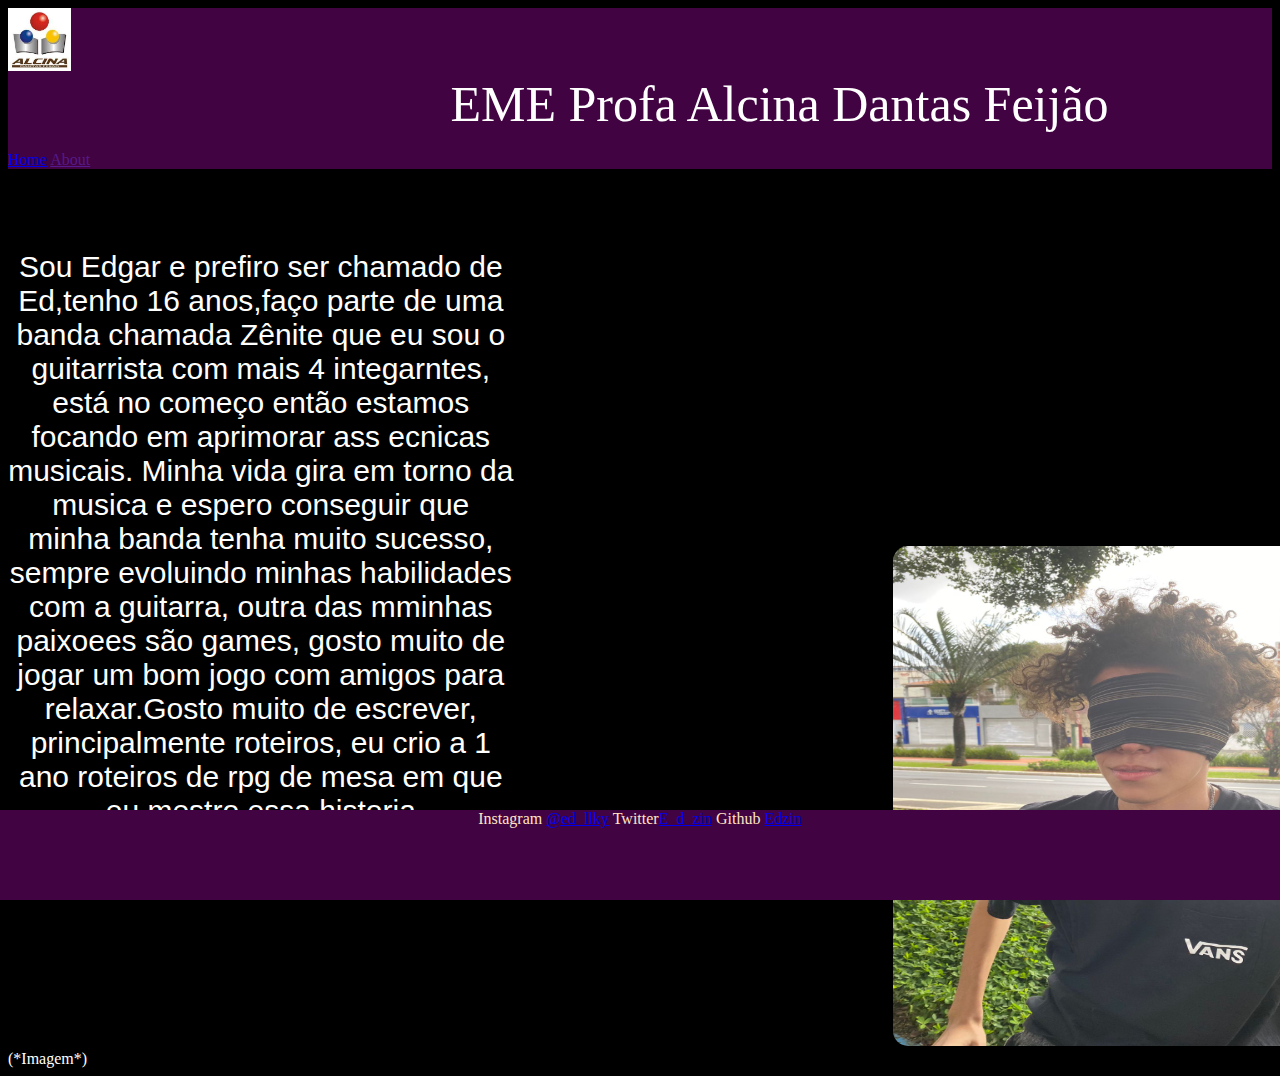
==== index.html @ d41342bb "commit" ====
<!DOCTYPE html>
<html lang="pt-br">
<head>
    <meta charset="UTF-8">
    <meta name="viewport" content="width=device-width, initial-scale=1.0">
    <link rel="stylesheet" href="index.css">
    <title>Site sobre mim</title>
</head>
<body>
<header class="header">
    <img class="header__image width="70" height="70" src="download.jpeg">  <div class="header__title">  EME Profa Alcina Dantas Feijão</div><br>
    <a href="index.html">Home</a>
    <a href =""> About</a>
    

</header>
<br>
<main class="Main">
    <section><div  class="Main__content">Sou Edgar e prefiro ser chamado de Ed,tenho 16 anos,faço parte de uma banda chamada Zênite que eu sou o guitarrista com mais 4 integarntes, está no começo então estamos focando em aprimorar ass ecnicas musicais.
        Minha vida gira em torno da musica e espero conseguir que minha banda tenha muito sucesso, sempre evoluindo minhas habilidades com a guitarra, outra das mminhas paixoees são
        games, gosto muito de jogar um bom jogo com amigos para relaxar.Gosto muito de escrever, principalmente roteiros, eu crio a 1 ano roteiros de rpg de mesa em que eu mestro essa historia completamente escrita por mim
    </div>
         </section>
    <aside class="aside">
        <img class="aside__image" src="gojo.jfif">(*Imagem*)
    </aside>
</main>
<footer>
    <div class="footer__content">Instagram <a href="https://www.instagram.com/ed_llky/">@ed_llky</a> Twitter<a href="https://twitter.com/E_d_zin">E_d_zin</a> Github <a href="https://github.com/Edzin32">Edzin</a></div>
</footer>
    
</body>
</html>
---- index.css ----
body{
    background-color: rgb(0, 0, 0);
  
    
}
header{
    color:white;
    background-color: rgb(65, 3, 65);
    
}

.header__title{
    display: flex;
    text-align: center;
    margin-left: 35%;
    font-size:50px;
    height:100px
    height:100px;

}
.header__image{
    width: 5%;
    height: 5%;
}
main{
    color:white
}
.Main__content{
    display: flex;
text-align: center;
margin-right: 60%;
margin-top:5%;
font-size:30px;
font-family: Arial, Helvetica, sans-serif;
}
.aside__image{
    width:500px;
    height:500px;
    margin-top:-25%;
    margin-left: 70%;
    border-radius: 15px;
   
}
footer{
    position: fixed;
  left: 0;
  bottom: 0;
  width: 100%;
  height:10%;
  background-color: rgb(65, 3, 65);
  color:white;
  text-align: center;
}
.footer__content{
    color:bisque;
}
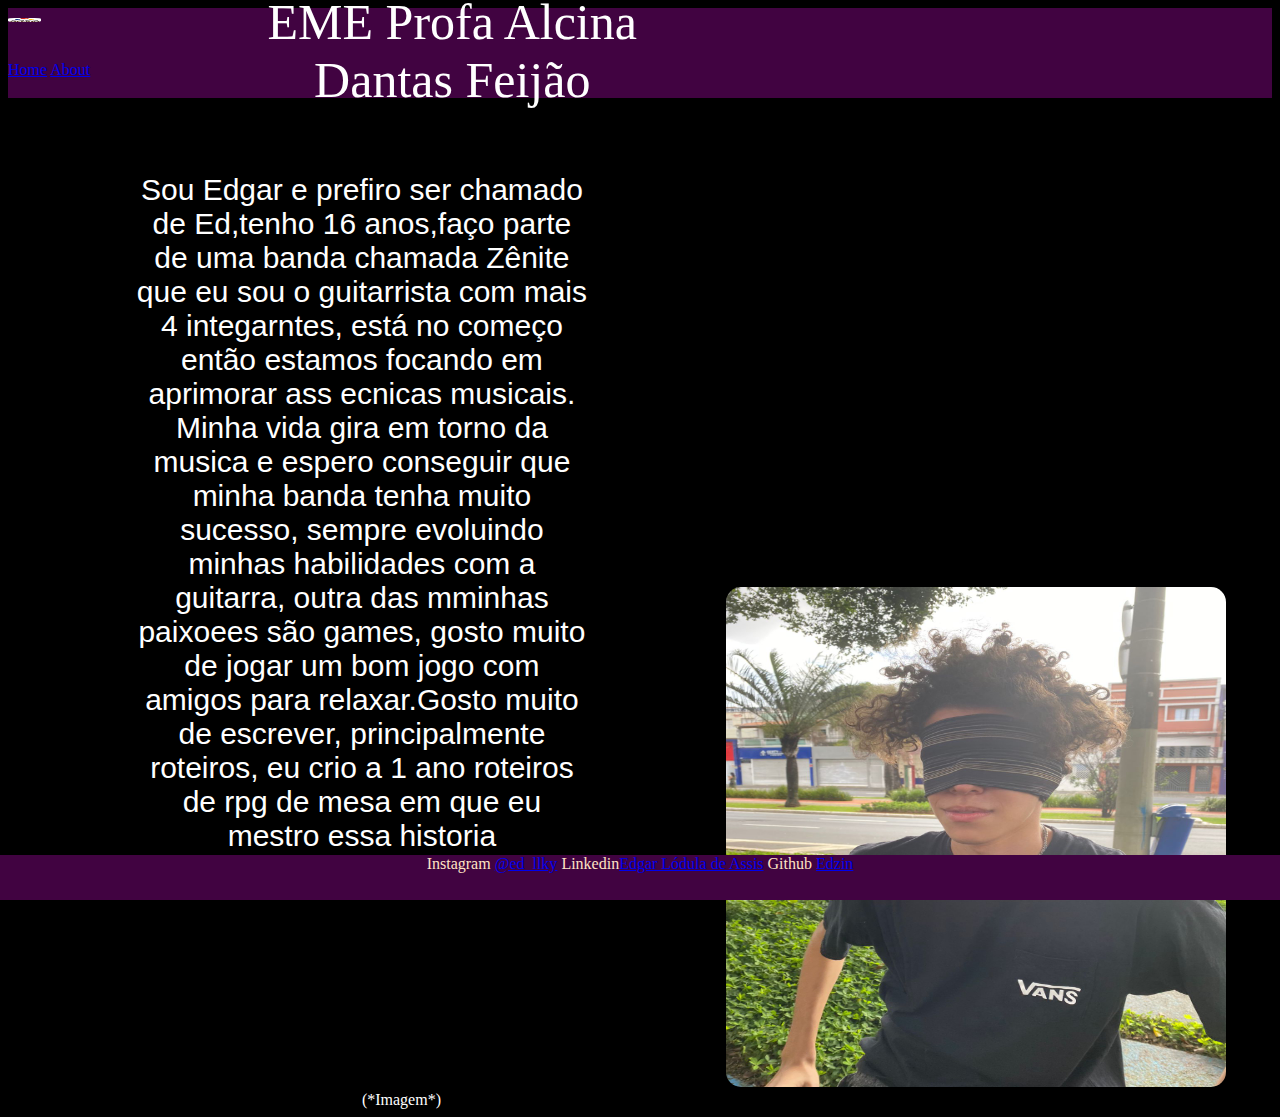
==== commit 0ba375f2: "css" ====
--- a/index.html
+++ b/index.html
@@ -8,10 +8,12 @@
 </head>
 <body>
 <header class="header">
-    <img class="header__image width="70" height="70" src="download.jpeg">  <div class="header__title">  EME Profa Alcina Dantas Feijão</div><br>
-    <a href="index.html">Home</a>
-    <a href =""> About</a>
-    
+    <div class="header--marca">
+    <img class="header__image width=" height="70" src="download.jpeg" alt="Logo do EME Alcina Dantas Feijão">  <div class="header__title">  EME Profa Alcina Dantas Feijão</div><br>
+   <nav class="header__menu"> <a href="index.html">Home</a>
+    <a href ="about.html"> About</a>
+    </nav>
+    </div>
 
 </header>
 <br>
@@ -26,7 +28,7 @@
     </aside>
 </main>
 <footer>
-    <div class="footer__content">Instagram <a href="https://www.instagram.com/ed_llky/">@ed_llky</a> Twitter<a href="https://twitter.com/E_d_zin">E_d_zin</a> Github <a href="https://github.com/Edzin32">Edzin</a></div>
+    <div class="footer__content">Instagram <a href="https://www.instagram.com/ed_llky/">@ed_llky</a> Linkedin<a href="https://www.linkedin.com/in/edgar-l%C3%B3dula-5b9595260?utm_source=share&utm_campaign=share_via&utm_content=profile&utm_medium=android_app">Edgar Lódula de Assis</a> Github <a href="https://github.com/Edzin32">Edzin</a></div>
 </footer>
     
 </body>
--- a/index.css
+++ b/index.css
@@ -6,6 +6,9 @@
 header{
     color:white;
     background-color: rgb(65, 3, 65);
+    width:100%;
+    height:10%;
+    display:flex;
     
 }
 
@@ -14,16 +17,19 @@
     text-align: center;
     margin-left: 35%;
     font-size:50px;
-    height:100px
-    height:100px;
+    height:50px;
+    margin-top:-5%;
+    
 
 }
 .header__image{
     width: 5%;
     height: 5%;
+    border-radius: 20%;
 }
 main{
-    color:white
+    color:white;
+    margin-left:10%;
 }
 .Main__content{
     display: flex;
@@ -33,11 +39,16 @@
 font-size:30px;
 font-family: Arial, Helvetica, sans-serif;
 }
+.aside{
+    align-items: center;
+    margin-left:20%;
+
+}
 .aside__image{
     width:500px;
     height:500px;
-    margin-top:-25%;
-    margin-left: 70%;
+    margin-top:-33%;
+    margin-left: 40%;
     border-radius: 15px;
    
 }
@@ -46,7 +57,7 @@
   left: 0;
   bottom: 0;
   width: 100%;
-  height:10%;
+  height:5%;
   background-color: rgb(65, 3, 65);
   color:white;
   text-align: center;
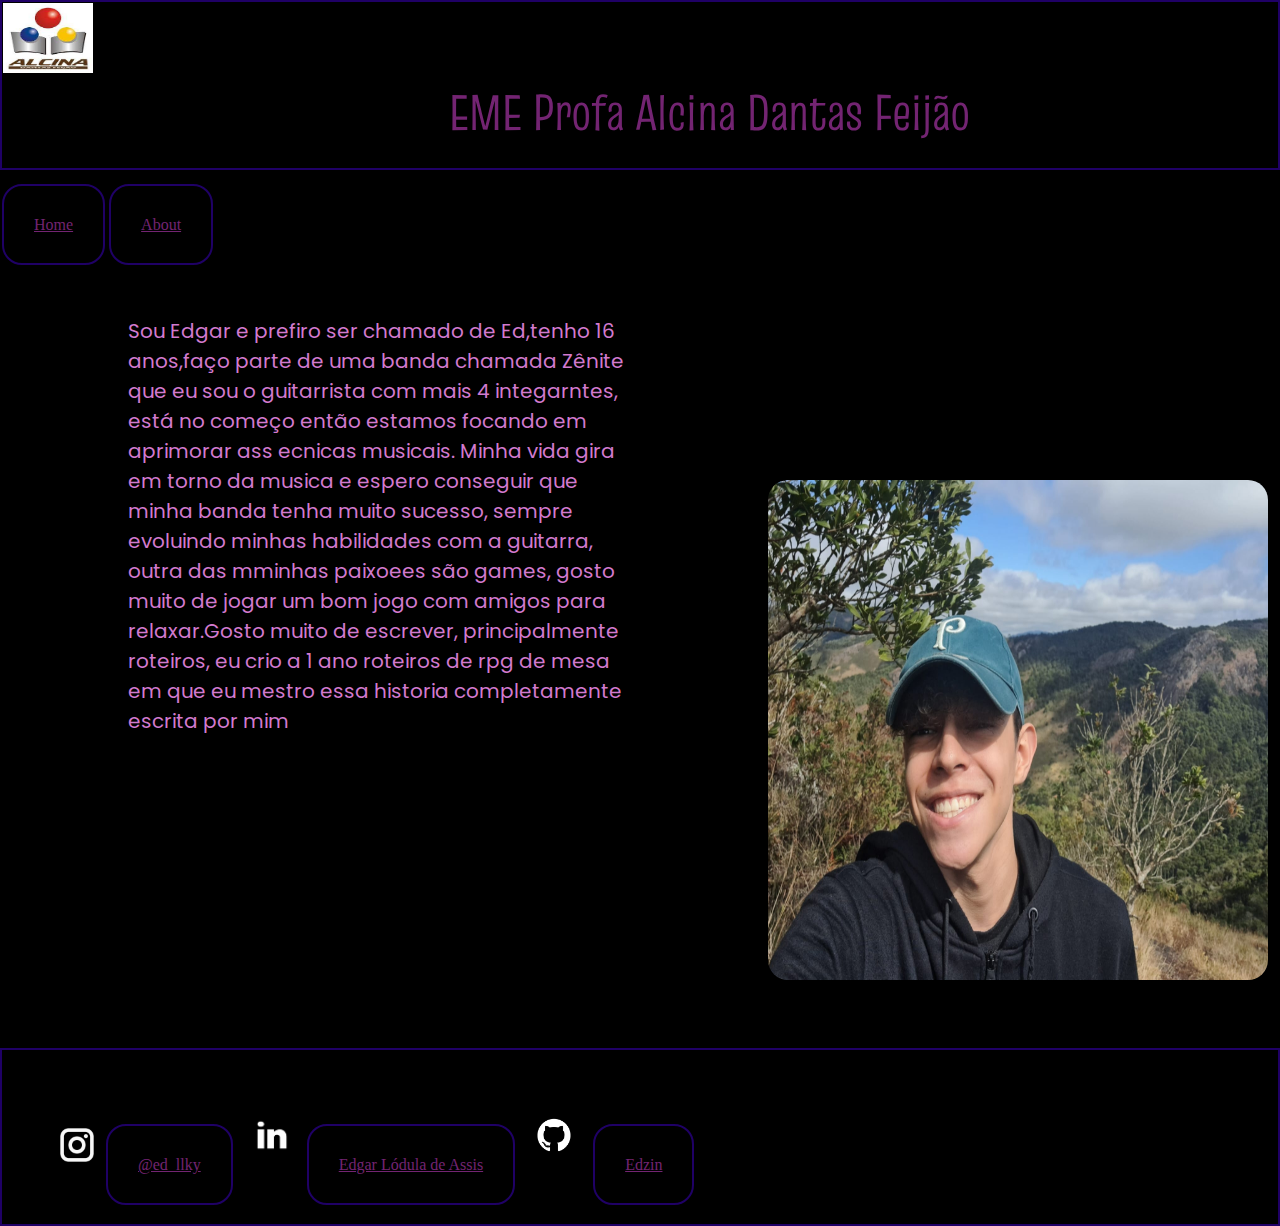
==== commit f70acf8a: "Criação de site portifólio" ====
--- a/index.html
+++ b/index.html
@@ -1,4 +1,5 @@
 <!DOCTYPE html>
+<!--Nome: Edgar Lódula de Assis nº: 07 Turma: 3°A-->
 <html lang="pt-br">
 <head>
     <meta charset="UTF-8">
@@ -9,11 +10,12 @@
 <body>
 <header class="header">
     <div class="header--marca">
-    <img class="header__image width=" height="70" src="download.jpeg" alt="Logo do EME Alcina Dantas Feijão">  <div class="header__title">  EME Profa Alcina Dantas Feijão</div><br>
-   <nav class="header__menu"> <a href="index.html">Home</a>
-    <a href ="about.html"> About</a>
+    <img class="header__image" width="90"height="70" src="download.jpeg" alt="Logo do EME Alcina Dantas Feijão">  <div class="header__title">  EME Profa Alcina Dantas Feijão</div><br>
+</div>
+    <nav class="header__menu"> <a class="menu__link" href="index.html">Home</a>
+<a class="menu__link" href ="about.html">About</a>
     </nav>
-    </div>
+    
 
 </header>
 <br>
@@ -24,12 +26,15 @@
     </div>
          </section>
     <aside class="aside">
-        <img class="aside__image" src="gojo.jfif">(*Imagem*)
+        <img class="aside__image" width="500" height="500" src="Me.png">
     </aside>
 </main>
 <footer>
-    <div class="footer__content">Instagram <a href="https://www.instagram.com/ed_llky/">@ed_llky</a> Linkedin<a href="https://www.linkedin.com/in/edgar-l%C3%B3dula-5b9595260?utm_source=share&utm_campaign=share_via&utm_content=profile&utm_medium=android_app">Edgar Lódula de Assis</a> Github <a href="https://github.com/Edzin32">Edzin</a></div>
+    <div class="footer__content">
+        <img width="50" height="50"src="Instagram2.png"> <a class="menu__link" href="https://www.instagram.com/ed_llky/">@ed_llky</a> 
+        <img width="70" height="70" src ="linkedin.png"><a class="menu__link "href="https://www.linkedin.com/in/edgar-l%C3%B3dula-5b9595260?utm_source=share&utm_campaign=share_via&utm_content=profile&utm_medium=android_app">Edgar Lódula de Assis</a>
+        <img width="70" height="70" src ="github.png"> <a class="menu__link " href="https://github.com/Edzin32">Edzin</a></div>
 </footer>
-    
+
 </body>
 </html>--- a/index.css
+++ b/index.css
@@ -1,67 +1,105 @@
+@import url('https://fonts.googleapis.com/css2?family=Playfair+Display:ital,wght@0,400..900;1,400..900&family=Truculenta:opsz,wght@12..72,100..900&display=swap');
+@import url('https://fonts.googleapis.com/css2?family=Playfair+Display:ital,wght@0,400..900;1,400..900&family=Poppins:ital,wght@0,100;0,200;0,300;0,400;0,500;0,600;0,700;0,800;0,900;1,100;1,200;1,300;1,400;1,500;1,600;1,700;1,800;1,900&family=Truculenta:opsz,wght@12..72,100..900&display=swap');
+*{
+    margin: 0;
+padding: 0;
+box-sizing: border-box;
+}
 body{
-    background-color: rgb(0, 0, 0);
-  
-    
+    background-color:  black;
+    width:100%;
+    height:100%;
 }
-header{
-    color:white;
-    background-color: rgb(65, 3, 65);
+.header{
+   
     width:100%;
-    height:10%;
-    display:flex;
+    height:170px;
+    display: block;
+    border:2px solid rgb(31, 0, 102);
     
 }
 
+.header--marca{
+padding:1px;
+}
+
 .header__title{
-    display: flex;
-    text-align: center;
     margin-left: 35%;
-    font-size:50px;
-    height:50px;
-    margin-top:-5%;
-    
-
-}
-.header__image{
-    width: 5%;
-    height: 5%;
-    border-radius: 20%;
-}
-main{
-    color:white;
-    margin-left:10%;
-}
-.Main__content{
-    display: flex;
-text-align: center;
-margin-right: 60%;
-margin-top:5%;
-font-size:30px;
-font-family: Arial, Helvetica, sans-serif;
-}
-.aside{
-    align-items: center;
-    margin-left:20%;
-
-}
-.aside__image{
-    width:500px;
-    height:500px;
-    margin-top:-33%;
-    margin-left: 40%;
-    border-radius: 15px;
+    font-size: 50px;
+    color:#732472;
+    font-family:"Truculenta", sans-serif;;
    
 }
+
+.header__menu{
+   
+    display: block;
+    margin-bottom: 10px; /* Adiciona um espaçamento de 10 pixels entre os links */
+    height:500px;
+    margin-top:50px;
+}
+
+.menu__link{
+    margin-bottom: 10px;
+    
+    padding:30px;
+   border-radius: 20px;
+    border:2px solid rgb(31, 0, 102);
+    color:#732472;
+    
+}
+
+.Main{
+    color:#d27ace;
+    width: 100%;
+    height: 40%;
+   
+}
+
+.Main__content{
+    width:40%;
+    height:100%;
+    margin-right:60%;
+    margin-top:10%;
+    margin-left:10%;
+    font-size: 20px;
+    font-family:"Poppins", sans-serif;;
+   
+}
+
+.aside{
+    width:50%;
+    height:50%;
+    margin-left:60%;
+    margin-top:-20%;
+    border:2px rgb(31, 0, 102);
+    
+   
+}
+
+.aside__image{
+    border-radius:20px;
+   
+    
+}
+
 footer{
-    position: fixed;
-  left: 0;
-  bottom: 0;
-  width: 100%;
-  height:5%;
-  background-color: rgb(65, 3, 65);
-  color:white;
-  text-align: center;
+    display: fixed;
+    width:100%;
+  
+    padding:50px;
+    justify-content: space-around;
+    bottom: 0;
+    margin-top:5%;
+    border:2px solid rgb(31, 0, 102);
+    color:white
 }
-.footer__content{
-    color:bisque;
-}
+
+.footer_content{
+    margin-bottom: 10px;
+    
+    padding:20px;
+   border-radius: 20px;
+    border:2px solid rgb(31, 0, 102);
+    color:#732472;
+}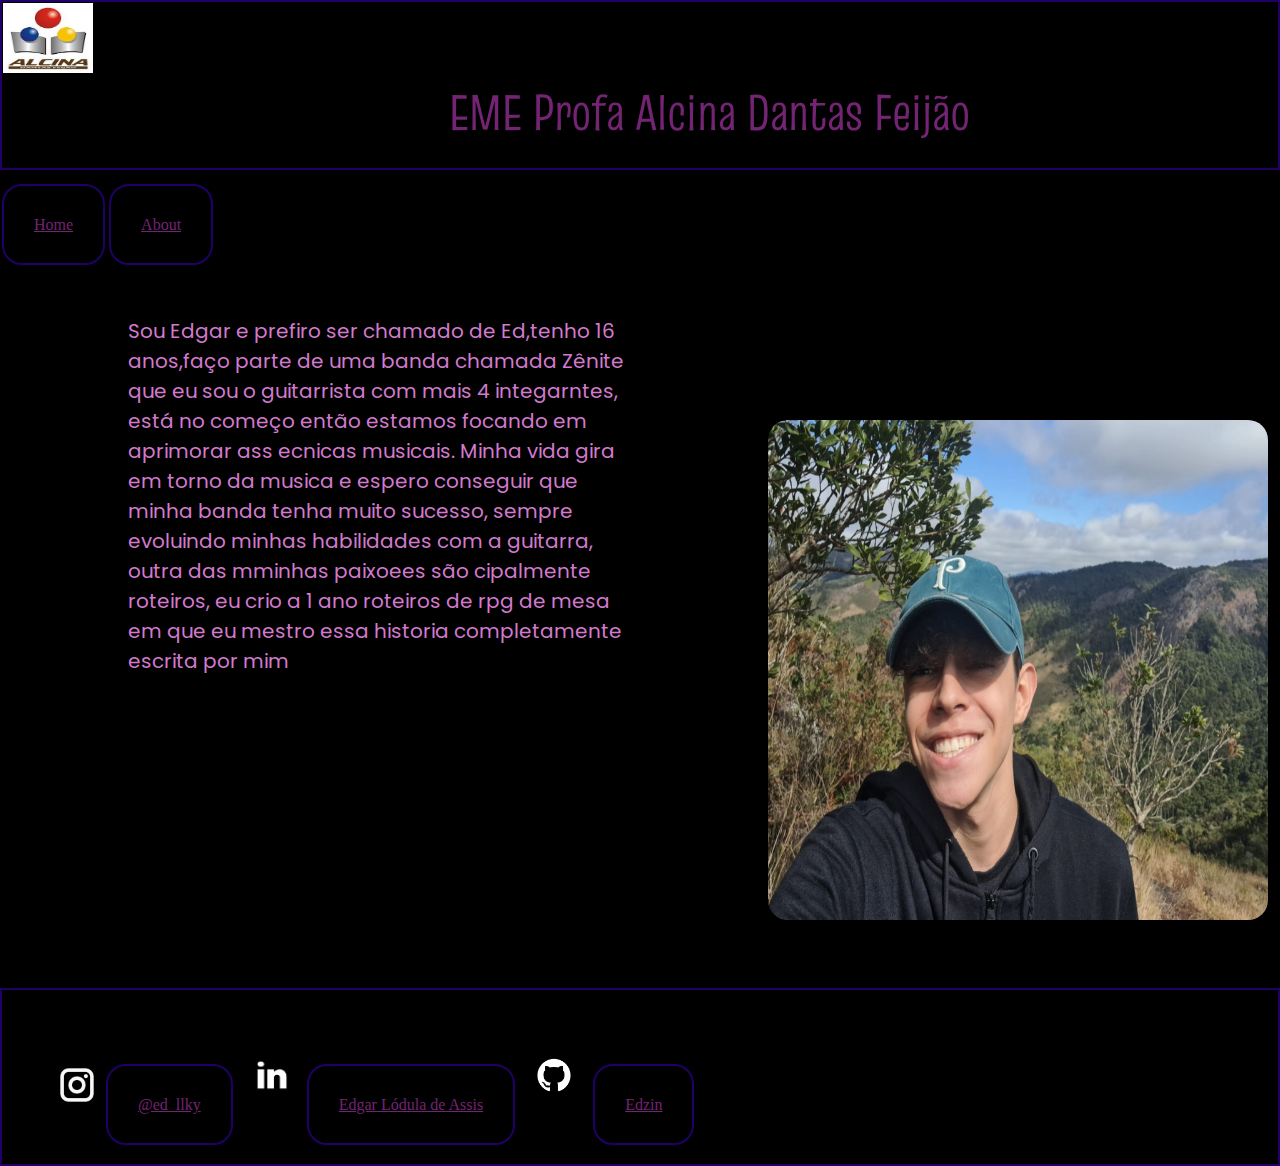
==== commit 32ca7e1a: "criação do About" ====
--- a/index.html
+++ b/index.html
@@ -22,7 +22,7 @@
 <main class="Main">
     <section><div  class="Main__content">Sou Edgar e prefiro ser chamado de Ed,tenho 16 anos,faço parte de uma banda chamada Zênite que eu sou o guitarrista com mais 4 integarntes, está no começo então estamos focando em aprimorar ass ecnicas musicais.
         Minha vida gira em torno da musica e espero conseguir que minha banda tenha muito sucesso, sempre evoluindo minhas habilidades com a guitarra, outra das mminhas paixoees são
-        games, gosto muito de jogar um bom jogo com amigos para relaxar.Gosto muito de escrever, principalmente roteiros, eu crio a 1 ano roteiros de rpg de mesa em que eu mestro essa historia completamente escrita por mim
+        cipalmente roteiros, eu crio a 1 ano roteiros de rpg de mesa em que eu mestro essa historia completamente escrita por mim
     </div>
          </section>
     <aside class="aside">
--- a/index.css
+++ b/index.css
@@ -1,12 +1,21 @@
 @import url('https://fonts.googleapis.com/css2?family=Playfair+Display:ital,wght@0,400..900;1,400..900&family=Truculenta:opsz,wght@12..72,100..900&display=swap');
 @import url('https://fonts.googleapis.com/css2?family=Playfair+Display:ital,wght@0,400..900;1,400..900&family=Poppins:ital,wght@0,100;0,200;0,300;0,400;0,500;0,600;0,700;0,800;0,900;1,100;1,200;1,300;1,400;1,500;1,600;1,700;1,800;1,900&family=Truculenta:opsz,wght@12..72,100..900&display=swap');
+:root{
+    --cor-primaria:black;
+    --cor-secundaria:#732472;
+    --cor-terciaria:#d27ace;
+
+    --fonte:"Truculenta", sans-serif;
+    --fonte2:"Poppins", sans-serif;
+
+}
 *{
     margin: 0;
 padding: 0;
 box-sizing: border-box;
 }
 body{
-    background-color:  black;
+    background-color:  var(--cor-primaria);
     width:100%;
     height:100%;
 }
@@ -26,8 +35,8 @@
 .header__title{
     margin-left: 35%;
     font-size: 50px;
-    color:#732472;
-    font-family:"Truculenta", sans-serif;;
+    color: var(--cor-secundaria);
+    font-family:var(--fonte)
    
 }
 
@@ -45,12 +54,12 @@
     padding:30px;
    border-radius: 20px;
     border:2px solid rgb(31, 0, 102);
-    color:#732472;
+    color:var(--cor-secundaria);
     
 }
 
 .Main{
-    color:#d27ace;
+    color:var(--cor-terciaria);
     width: 100%;
     height: 40%;
    
@@ -63,7 +72,7 @@
     margin-top:10%;
     margin-left:10%;
     font-size: 20px;
-    font-family:"Poppins", sans-serif;;
+    font-family:var(--fonte2)
    
 }
 
@@ -101,5 +110,5 @@
     padding:20px;
    border-radius: 20px;
     border:2px solid rgb(31, 0, 102);
-    color:#732472;
+    color:var(--cor-secundaria);
 }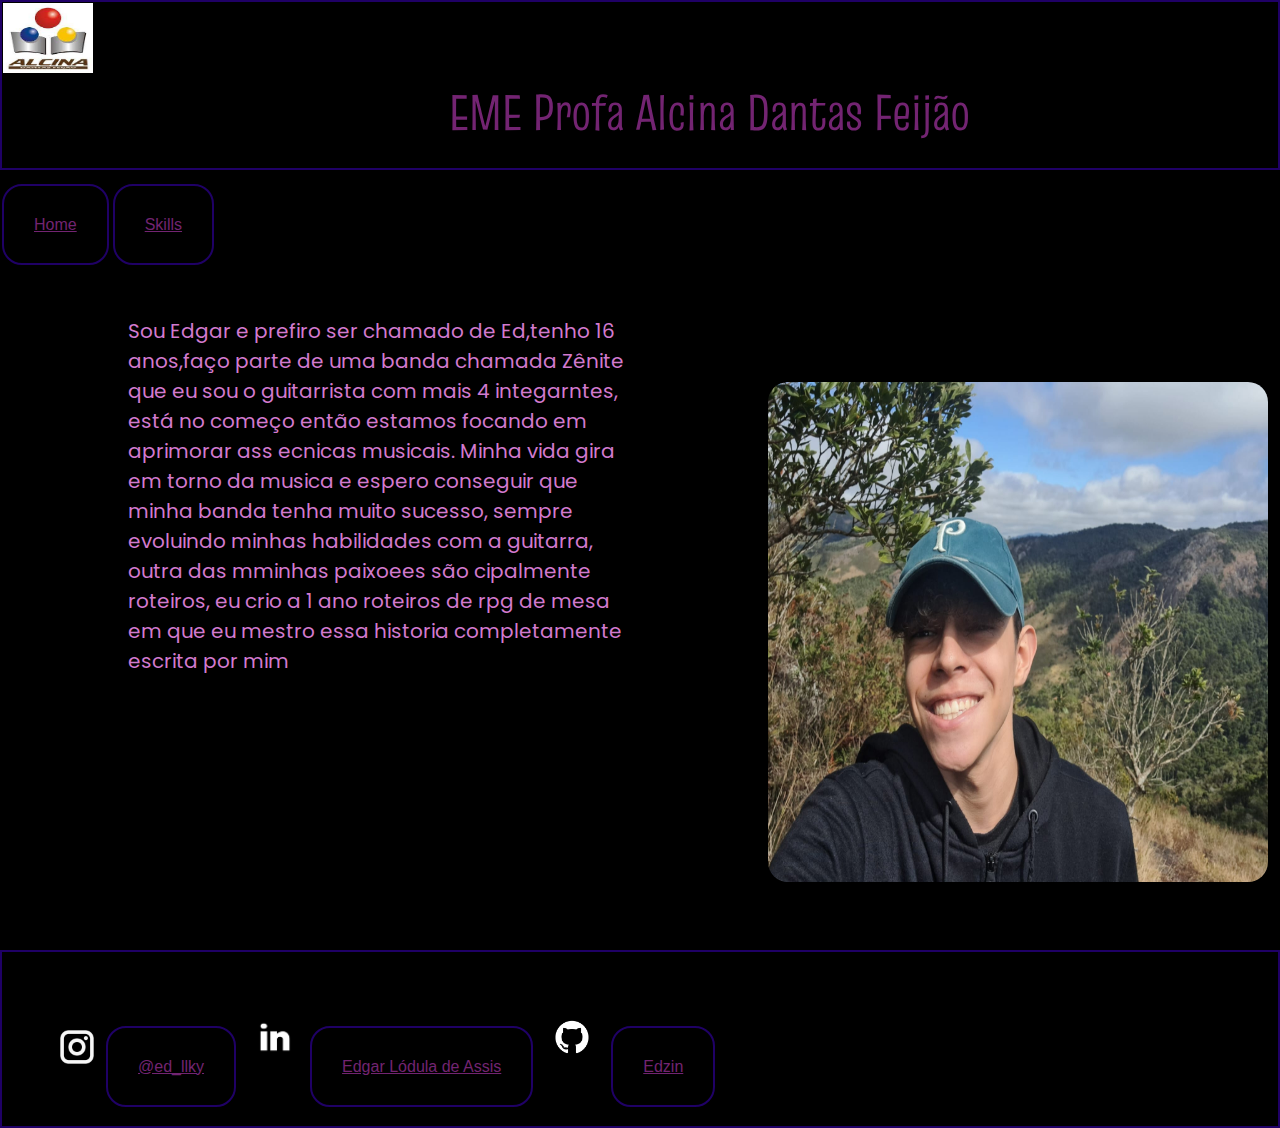
==== commit 8a48ed06: "mudança de arquivo" ====
--- a/index.html
+++ b/index.html
@@ -13,7 +13,7 @@
     <img class="header__image" width="90"height="70" src="download.jpeg" alt="Logo do EME Alcina Dantas Feijão">  <div class="header__title">  EME Profa Alcina Dantas Feijão</div><br>
 </div>
     <nav class="header__menu"> <a class="menu__link" href="index.html">Home</a>
-<a class="menu__link" href ="about.html">About</a>
+<a class="menu__link" href ="skills.html">Skills</a>
     </nav>
     
 
--- a/index.css
+++ b/index.css
@@ -18,6 +18,9 @@
     background-color:  var(--cor-primaria);
     width:100%;
     height:100%;
+}
+a{
+
 }
 .header{
    
@@ -55,7 +58,12 @@
    border-radius: 20px;
     border:2px solid rgb(31, 0, 102);
     color:var(--cor-secundaria);
+    font-family: Arial;
     
+}
+.menu__link:hover{
+    background-color:var(--cor-terciaria);
+    color:var(--cor-primaria)
 }
 
 .Main{
@@ -80,7 +88,7 @@
     width:50%;
     height:50%;
     margin-left:60%;
-    margin-top:-20%;
+    margin-top:-23%;
     border:2px rgb(31, 0, 102);
     
    
@@ -111,4 +119,4 @@
    border-radius: 20px;
     border:2px solid rgb(31, 0, 102);
     color:var(--cor-secundaria);
-}+}
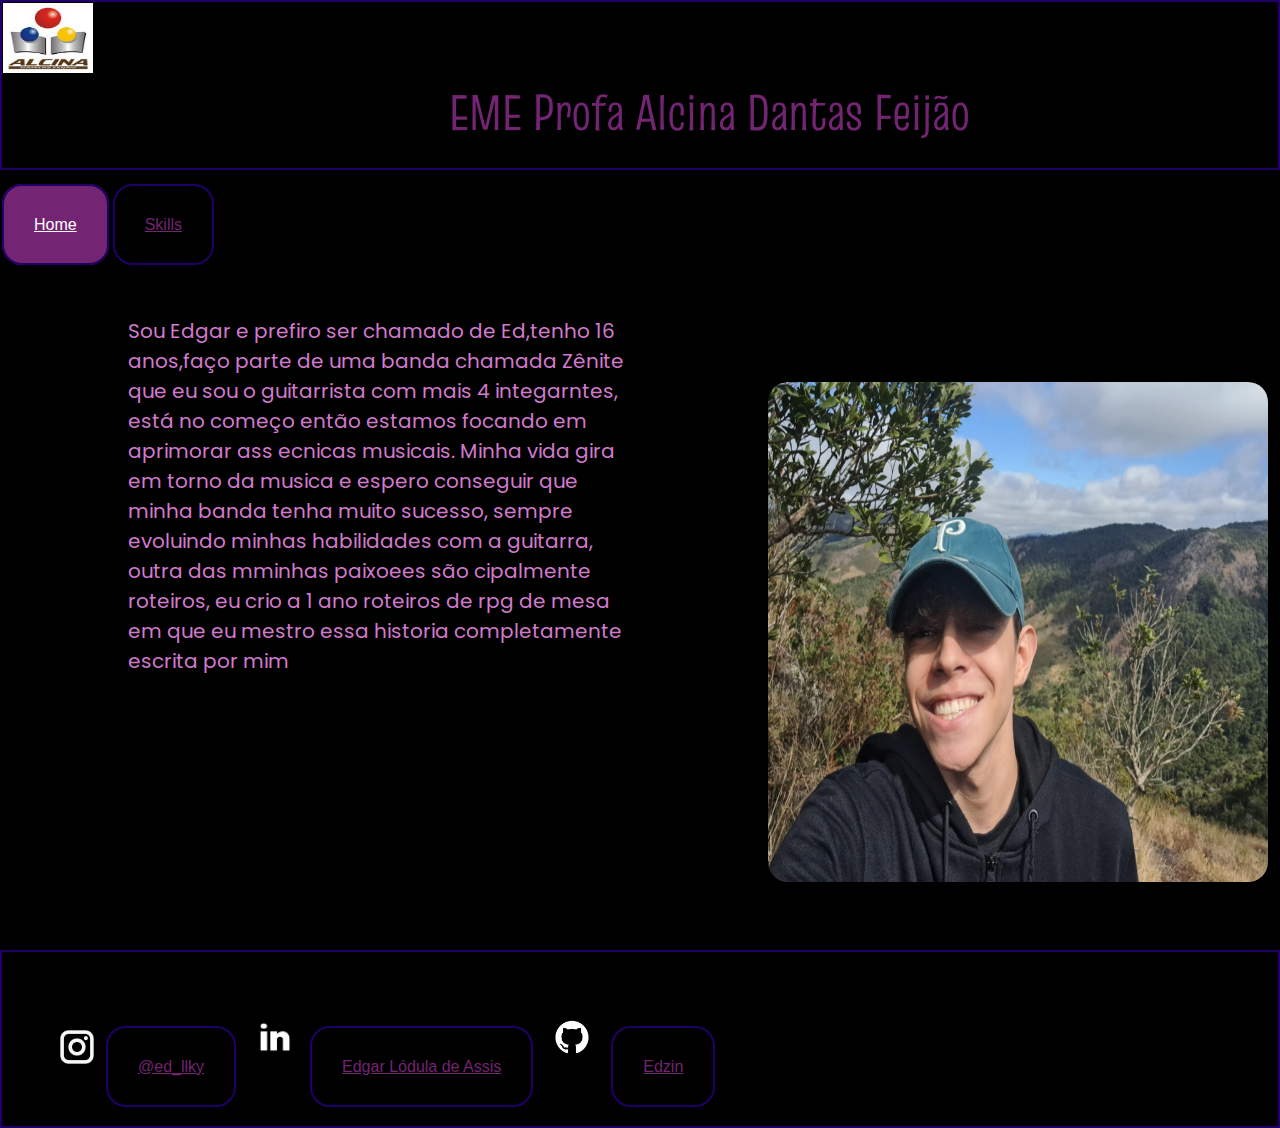
==== commit 65bbfb5e: "Adição de hover e nova imagem em skill" ====
--- a/index.html
+++ b/index.html
@@ -12,7 +12,7 @@
     <div class="header--marca">
     <img class="header__image" width="90"height="70" src="download.jpeg" alt="Logo do EME Alcina Dantas Feijão">  <div class="header__title">  EME Profa Alcina Dantas Feijão</div><br>
 </div>
-    <nav class="header__menu"> <a class="menu__link" href="index.html">Home</a>
+    <nav class="header__menu"> <a class="menu__link_use" href="index.html">Home</a>
 <a class="menu__link" href ="skills.html">Skills</a>
     </nav>
     
--- a/index.css
+++ b/index.css
@@ -4,7 +4,7 @@
     --cor-primaria:black;
     --cor-secundaria:#732472;
     --cor-terciaria:#d27ace;
-
+    --branco:white;
     --fonte:"Truculenta", sans-serif;
     --fonte2:"Poppins", sans-serif;
 
@@ -65,6 +65,21 @@
     background-color:var(--cor-terciaria);
     color:var(--cor-primaria)
 }
+.menu__link_use{
+    margin-bottom: 10px;
+    
+    padding:30px;
+   border-radius: 20px;
+    border:2px solid rgb(31, 0, 102);
+    color:var(--branco);
+    font-family: Arial;
+    background-color: var(--cor-secundaria);
+    
+}
+.menu__link_use:hover{
+    background-color:var(--cor-terciaria);
+    color:var(--cor-primaria)
+}
 
 .Main{
     color:var(--cor-terciaria);
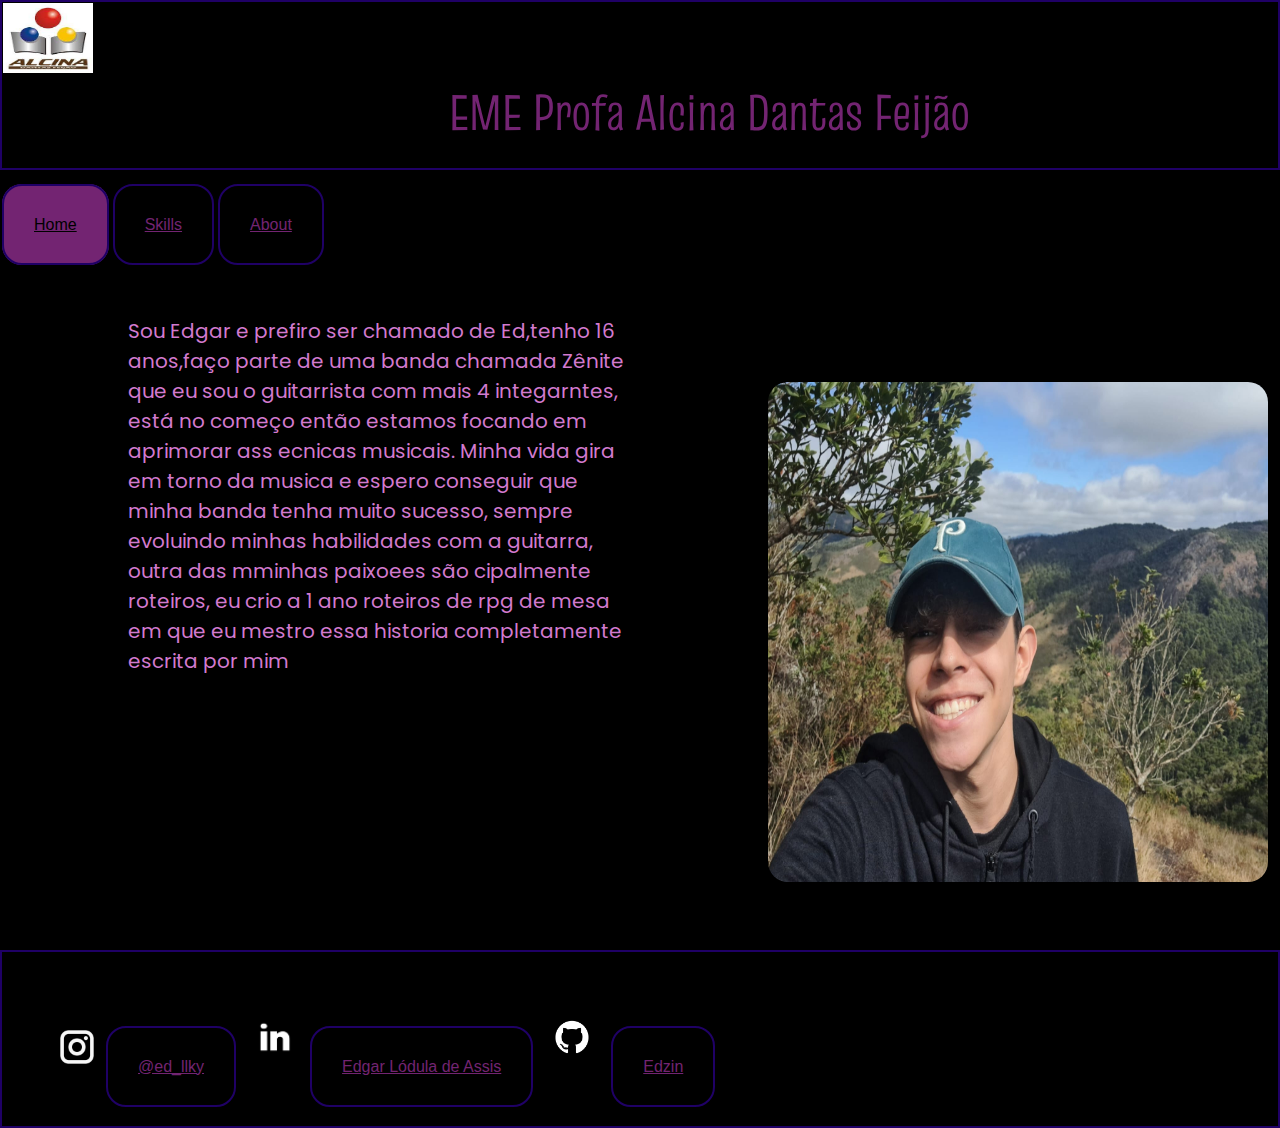
==== commit 5d1197d1: "adição about" ====
--- a/index.html
+++ b/index.html
@@ -14,6 +14,7 @@
 </div>
     <nav class="header__menu"> <a class="menu__link_use" href="index.html">Home</a>
 <a class="menu__link" href ="skills.html">Skills</a>
+<a class="menu__link" href="index.html">About</a>
     </nav>
     
 
--- a/index.css
+++ b/index.css
@@ -71,7 +71,7 @@
     padding:30px;
    border-radius: 20px;
     border:2px solid rgb(31, 0, 102);
-    color:var(--branco);
+    color:var(--cor-primaria);
     font-family: Arial;
     background-color: var(--cor-secundaria);
     
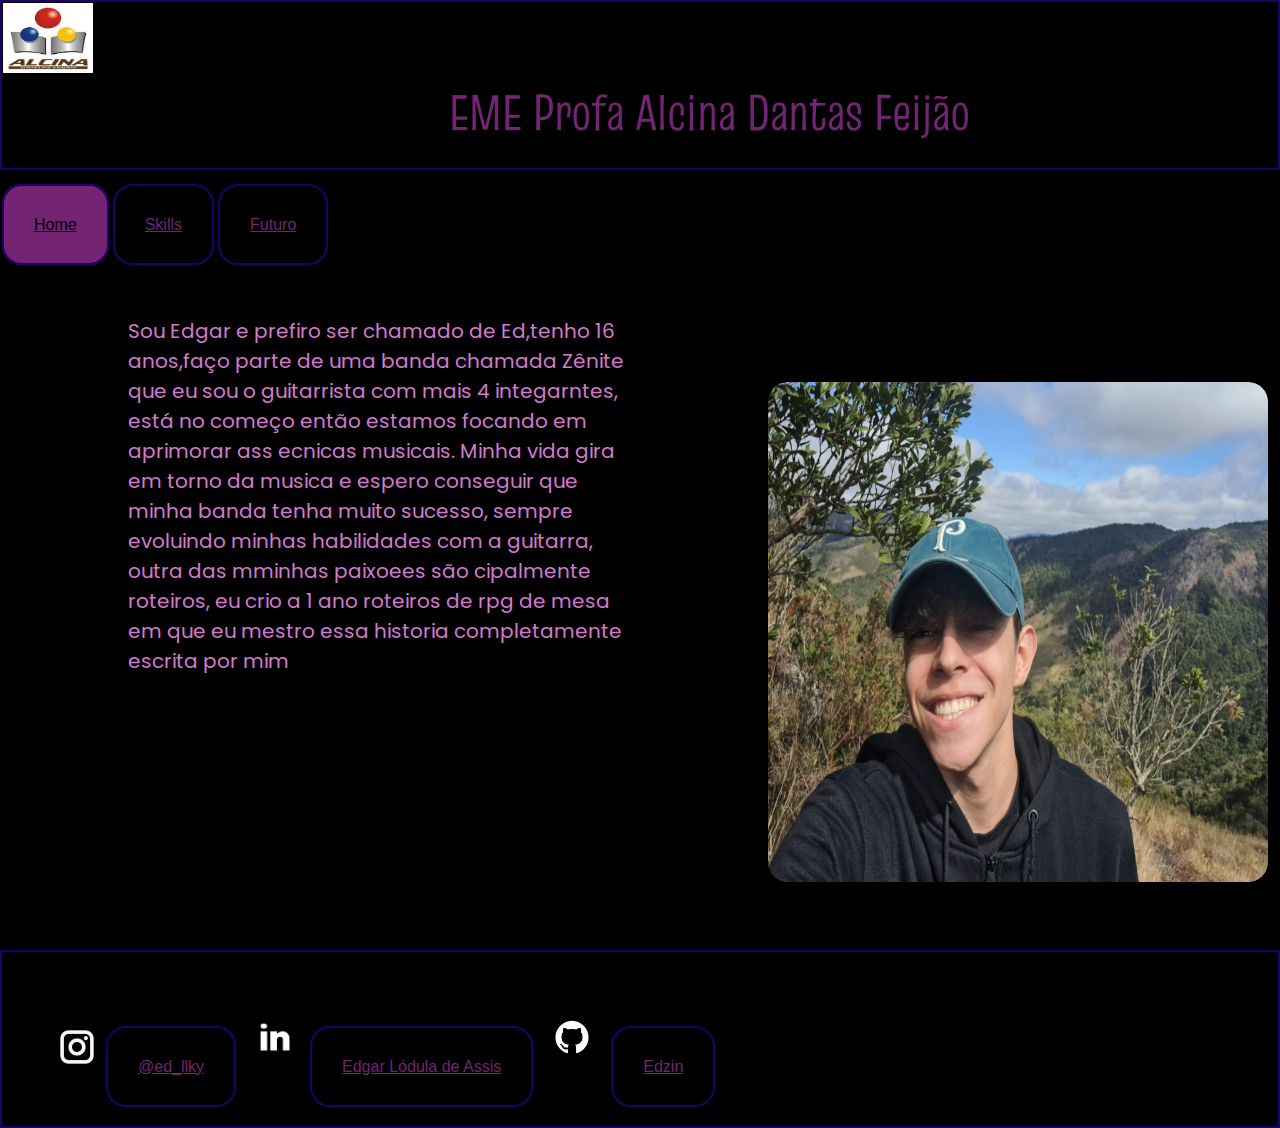
==== commit 57c0d6ab: "mudança de nome" ====
--- a/index.html
+++ b/index.html
@@ -14,7 +14,7 @@
 </div>
     <nav class="header__menu"> <a class="menu__link_use" href="index.html">Home</a>
 <a class="menu__link" href ="skills.html">Skills</a>
-<a class="menu__link" href="index.html">About</a>
+<a class="menu__link" href="futuro.html">Futuro</a>
     </nav>
     
 
